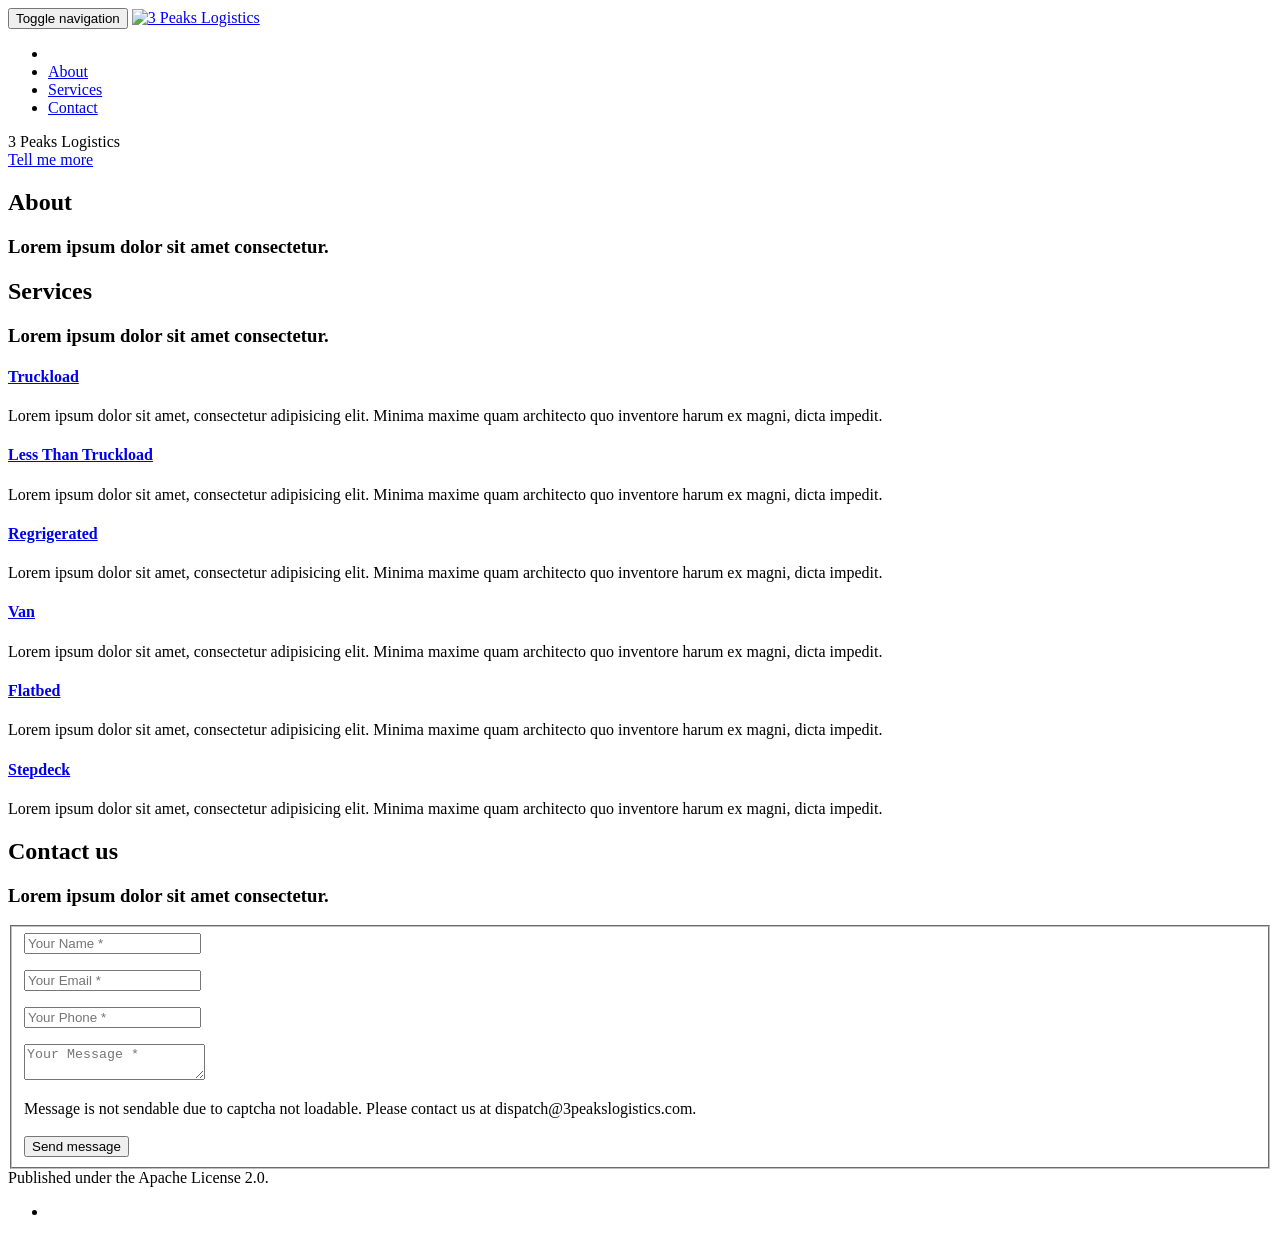
==== index.html @ 196600e7 "20180710" ====
<!DOCTYPE html>
<html lang="en-us">

  <head>
  <meta charset="utf-8">
  <meta http-equiv="X-UA-Compatible" content="IE=edge">
  <meta name="viewport" content="width=device-width, initial-scale=1">
  <meta name="description" content="A premier transportation and freight logistics company in the Pacific Northwest">
  <meta name="author" content="3 Peaks Logistics">
  <meta name="generator" content="Hugo 0.41" />
  <title>3 Peaks Logistics</title>
  <!-- Stylesheets -->
  <link href="https://3peakslogistics.com/css/bootstrap-v3.3.7/bootstrap.min.css" rel="stylesheet">
  <link href="https://3peakslogistics.com/css/agency.css" rel="stylesheet">
  <link href="https://3peakslogistics.com/css/jquery.form-validator-v2.3.44/theme-default.min.css" rel="stylesheet">

  
    <link rel="stylesheet" href="https://3peakslogistics.com/css/3pl.css">
  

  <!-- Custom Fonts -->
  <link href="https://3peakslogistics.com/font-awesome-v4.7.0/css/font-awesome.min.css" rel="stylesheet" type="text/css">

  
    <link href="//fonts.googleapis.com/css?family=Montserrat:400,700" rel="stylesheet" type="text/css">
    <link href="//fonts.googleapis.com/css?family=Kaushan+Script" rel="stylesheet" type="text/css">
    <link href="//fonts.googleapis.com/css?family=Droid+Serif:400,700,400italic,700italic" rel="stylesheet" type="text/css">
    <link href="//fonts.googleapis.com/css?family=Roboto+Slab:400,100,300,700" rel="stylesheet" type="text/css">
  

  
    <link rel="shortcut icon" type="image/x-icon" href="https://3peakslogistics.com/favicon.ico">
    <link rel="icon" type="image/x-icon" href="https://3peakslogistics.com/favicon.ico">
  

  <!-- HTML5 Shim and Respond.js IE8 support of HTML5 elements and media queries -->
  <!-- WARNING: Respond.js doesn't work if you view the page via file:// -->
  <!--[if lt IE 9]>
  <script src="https://oss.maxcdn.com/libs/html5shiv/3.7.0/html5shiv.js"></script>
  <script src="https://oss.maxcdn.com/libs/respond.js/1.4.2/respond.min.js"></script>
  <![endif]-->
</head>


  <body id="page-top" class="index">
    <!-- Navigation -->
<nav class="navbar navbar-default navbar-fixed-top">
  <div class="container">

    <!-- Brand and toggle get grouped for better mobile display -->
    <div class="navbar-header page-scroll">
      <button type="button" class="navbar-toggle" data-toggle="collapse" data-target="#bs-example-navbar-collapse-1">
        <span class="sr-only">Toggle navigation</span>
        <span class="icon-bar"></span>
        <span class="icon-bar"></span>
        <span class="icon-bar"></span>
      </button>
      
        <a class="navbar-brand page-scroll" href="/#page-top">
          
          <img src="https://3peakslogistics.com/img/logo.png" class="img-responsive" alt="3 Peaks Logistics">
        </a>
      

    </div>
    <!-- Collect the nav links, forms, and other content for toggling -->
    <div class="collapse navbar-collapse" id="bs-example-navbar-collapse-1">
      <ul class="nav navbar-nav navbar-right">
        <li class="hidden">
          <a href="/#page-top"></a>
        </li>

        


        
        <li>
          <a class="page-scroll" href="https://3peakslogistics.com#about">About</a>
        </li>
        

        
          <li>
            <a class="page-scroll" href="https://3peakslogistics.com#services">Services</a>
          </li>
        

        
          <li>
            <a class="page-scroll" href="https://3peakslogistics.com#contact">Contact</a>
          </li>
        

        
      </ul>
    </div>
    <!-- /.navbar-collapse -->
  </div>
  <!-- /.container-fluid -->
</nav>

    <!-- Hero -->
<header>
  <div class="container">
    <div class="intro-text">
      <div class="intro-lead-in"></div>
      <div class="intro-heading">3 Peaks Logistics</div>
      <a href="#about" class="page-scroll btn btn-xl">Tell me more</a>
    </div>
  </div>
</header>


    
      <!-- About Section -->
<section id="about">
  <div class="container">
    <div class="row">
      <div class="col-lg-12 text-center">
        <h2 class="section-heading">About</h2>
        <h3 class="section-subheading text-muted">Lorem ipsum dolor sit amet consectetur.</h3>
      </div>
    </div>
    <div class="row">
      <div class="col-lg-12">
        <ul class="timeline">

          

        </ul>
      </div>
    </div>
  </div>
</section>

    

    
      <!-- Services -->
<section id="services">
  <div class="container">
    <div class="row">
      <div class="col-lg-12 text-center">
        <h2 class="section-heading">Services</h2>
        <h3 class="section-subheading text-muted">Lorem ipsum dolor sit amet consectetur.</h3>
      </div>
    </div>
    
      <div class="row text-center">
        
          <div class="col-md-4">
            <span class="fa-stack fa-4x">
              <i class="fa fa-circle fa-stack-2x text-primary"></i>
              <i class="fa fa-truck fa-stack-1x fa-inverse"></i>
            </span>
            <h4 class="service-heading"><a href="https://3peakslogistics.com">Truckload</a></h4>
            <p class="text-muted">Lorem ipsum dolor sit amet, consectetur adipisicing elit. Minima maxime quam architecto quo inventore harum ex magni, dicta impedit.</p>
          </div>
        
          <div class="col-md-4">
            <span class="fa-stack fa-4x">
              <i class="fa fa-circle fa-stack-2x text-primary"></i>
              <i class="fa fa-truck fa-stack-1x fa-inverse"></i>
            </span>
            <h4 class="service-heading"><a href="https://3peakslogistics.com">Less Than Truckload</a></h4>
            <p class="text-muted">Lorem ipsum dolor sit amet, consectetur adipisicing elit. Minima maxime quam architecto quo inventore harum ex magni, dicta impedit.</p>
          </div>
        
          <div class="col-md-4">
            <span class="fa-stack fa-4x">
              <i class="fa fa-circle fa-stack-2x text-primary"></i>
              <i class="fa fa-truck fa-stack-1x fa-inverse"></i>
            </span>
            <h4 class="service-heading"><a href="https://3peakslogistics.com">Regrigerated</a></h4>
            <p class="text-muted">Lorem ipsum dolor sit amet, consectetur adipisicing elit. Minima maxime quam architecto quo inventore harum ex magni, dicta impedit.</p>
          </div>
        
          <div class="col-md-4">
            <span class="fa-stack fa-4x">
              <i class="fa fa-circle fa-stack-2x text-primary"></i>
              <i class="fa fa-truck fa-stack-1x fa-inverse"></i>
            </span>
            <h4 class="service-heading"><a href="https://3peakslogistics.com">Van</a></h4>
            <p class="text-muted">Lorem ipsum dolor sit amet, consectetur adipisicing elit. Minima maxime quam architecto quo inventore harum ex magni, dicta impedit.</p>
          </div>
        
          <div class="col-md-4">
            <span class="fa-stack fa-4x">
              <i class="fa fa-circle fa-stack-2x text-primary"></i>
              <i class="fa fa-truck fa-stack-1x fa-inverse"></i>
            </span>
            <h4 class="service-heading"><a href="https://3peakslogistics.com">Flatbed</a></h4>
            <p class="text-muted">Lorem ipsum dolor sit amet, consectetur adipisicing elit. Minima maxime quam architecto quo inventore harum ex magni, dicta impedit.</p>
          </div>
        
          <div class="col-md-4">
            <span class="fa-stack fa-4x">
              <i class="fa fa-circle fa-stack-2x text-primary"></i>
              <i class="fa fa-truck fa-stack-1x fa-inverse"></i>
            </span>
            <h4 class="service-heading"><a href="https://3peakslogistics.com">Stepdeck</a></h4>
            <p class="text-muted">Lorem ipsum dolor sit amet, consectetur adipisicing elit. Minima maxime quam architecto quo inventore harum ex magni, dicta impedit.</p>
          </div>
        
      </div>
    
  </div>
</section>

    

    
      
<!-- Contact Section -->

<section id="contact">
  <div class="container">
    <div class="row">
      <div class="col-lg-12 text-center">

        
        <h2 class="section-heading">Contact us</h2>
        

        
        <h3 class="section-subheading text-muted">Lorem ipsum dolor sit amet consectetur.</h3>
        

      </div>
    </div>
    <div class="row">
      <div class="col-lg-12">
        <form
          method="POST"
          name="sentMessage"
          id="contactForm" action="//formspree.io/dispatch@3peakslogistics.com">

          <fieldset>
            <div class="row">
              <div class="col-md-6">

                
                <div class="form-group">
                  <input class="form-control" id="name" required="required" type="text" name="name" placeholder="Your Name *" data-validation-error-msg="Please enter your name.">
                  <p class="help-block text-danger"></p>
                </div>
                

                
                <div class="form-group">
                  <input class="form-control" id="email" required="required" type="email" name="email" placeholder="Your Email *" data-validation-error-msg="Please enter your email address.">
                  <p class="help-block text-danger"></p>
                </div>
                

                
                <div class="form-group">
                  <input class="form-control" id="phone" required="required" type="number" name="phone" placeholder="Your Phone *" data-validation-error-msg="Please enter your phone number."></textarea>
                  <p class="help-block text-danger"></p>
                </div>
                
              </div>

              <div class="col-md-6">
              
                <div class="form-group">
                  <textarea class="form-control" id="message" required="required" name="message" placeholder="Your Message *" data-validation-error-msg="Please enter a message."></textarea>
                  <p class="help-block text-danger"></p>
                </div>
                

              </div>
              <div class="clearfix"></div>
              <div class="col-lg-12 text-center">
                <div class="text-success" id="success" style="display:none;">
                  
                    Thank you for contacting us.
                  
                </div>
                <div class="captcha-error text-danger" id="captcha-error">
                  Message is not sendable due to captcha not loadable. Please contact us at dispatch@3peakslogistics.com.
                </div>
                <div class="text-danger" id="error" style="display:none;">
                  
                    Message could not be send. Please contact us at dispatch@3peakslogistics.com instead.
                  
                </div><br />
                
                  <button type="submit" value="Submit" class="btn btn-xl">
                    Send message
                  </button>
                
              </div>
            </div>
            
          </fieldset>
        </form>
      </div>
    </div>
  </div>
</section>

    

    
      <!-- Footer section -->
<footer>
  <div class="container">
    <div class="row">
      <div class="col-md-4">
        <span class="copyright">Published under the Apache License 2.0.</span>
      </div>
      <div class="col-md-4">
        <ul class="list-inline social-buttons">

          
            <li><a href="#" title="Facebook"><i class="fa fa-facebook"></i></a></li>
          

        </ul>
      </div>
      <div class="col-md-4">
        <ul class="list-inline quicklinks">

          

        </ul>
      </div>
    </div>
  </div>
</footer>

    

    <!-- jQuery -->
<script src="https://3peakslogistics.com/js/jquery-v3.3.1/jquery.min.js"></script>

<!-- Bootstrap Core -->
<script src="https://3peakslogistics.com/js/bootstrap-v3.3.7/bootstrap.min.js"></script>

<!-- Form Validation -->
<script src="https://3peakslogistics.com/js/jquery.form-validator-v2.3.44/jquery.form-validator.min.js"></script>

<!-- Custom Theme -->
<script src="https://3peakslogistics.com/js/agency.js"></script>









  </body>
</html>
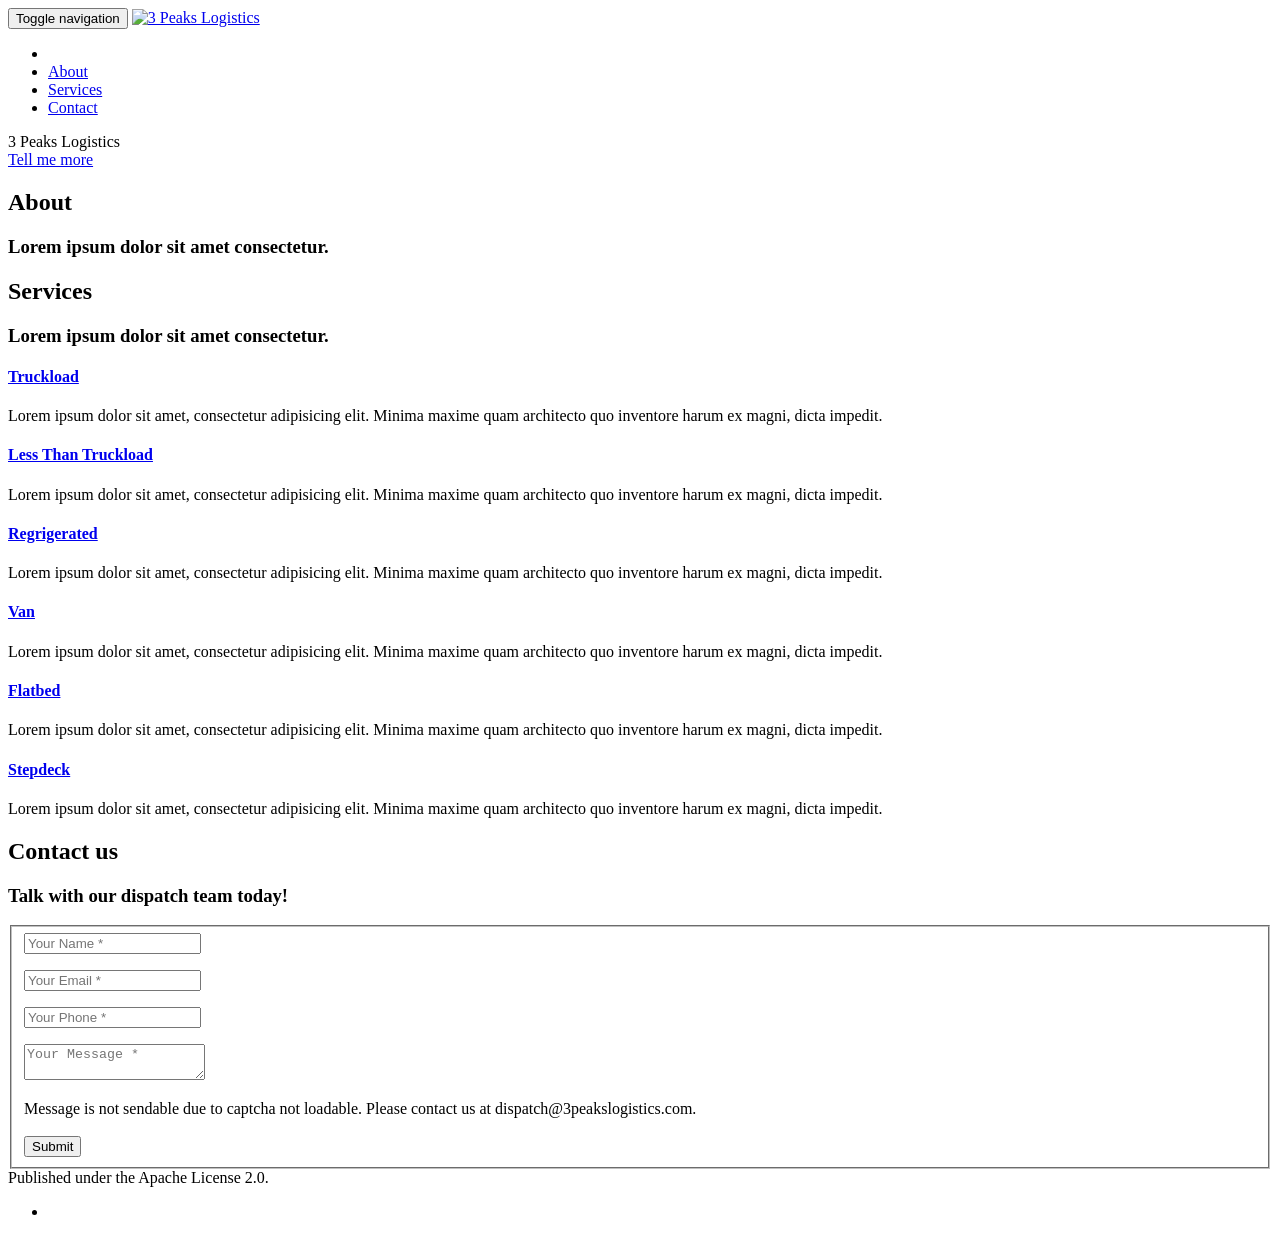
==== commit 083deabb: "Deploy 3peakslogistics/3peakslogistics.github.io to github.com/3peakslogistics/3peakslogistics.githu" ====
--- a/index.html
+++ b/index.html
@@ -7,7 +7,7 @@
   <meta name="viewport" content="width=device-width, initial-scale=1">
   <meta name="description" content="A premier transportation and freight logistics company in the Pacific Northwest">
   <meta name="author" content="3 Peaks Logistics">
-  <meta name="generator" content="Hugo 0.41" />
+  <meta name="generator" content="Hugo 0.42-DEV" />
   <title>3 Peaks Logistics</title>
   <!-- Stylesheets -->
   <link href="https://3peakslogistics.com/css/bootstrap-v3.3.7/bootstrap.min.css" rel="stylesheet">
@@ -223,7 +223,7 @@
         
 
         
-        <h3 class="section-subheading text-muted">Lorem ipsum dolor sit amet consectetur.</h3>
+        <h3 class="section-subheading text-muted">Talk with our dispatch team today!</h3>
         
 
       </div>
@@ -286,9 +286,20 @@
                   
                 </div><br />
                 
-                  <button type="submit" value="Submit" class="btn btn-xl">
-                    Send message
-                  </button>
+                  <div class="g-recaptcha-container">
+                    <span class="g-recaptcha-filler"></span>
+                    <button
+                      type="submit"
+                      value="Submit"
+                      class="g-recaptcha btn btn-xl"
+                      data-sitekey="6LeaRV4UAAAAALjleg7zYzXxJGi-q3kZ52KxlSgB"
+                      data-size="invisible"
+                      data-badge="inline"
+                      data-callback="onContactCaptcha">
+                      Submit
+                    </button>
+                    <span class="filler"></span>
+                  </div>
                 
               </div>
             </div>
@@ -349,6 +360,8 @@
 
 
 
+  <script src="https://www.google.com/recaptcha/api.js" async defer></script>
+
 
 
 
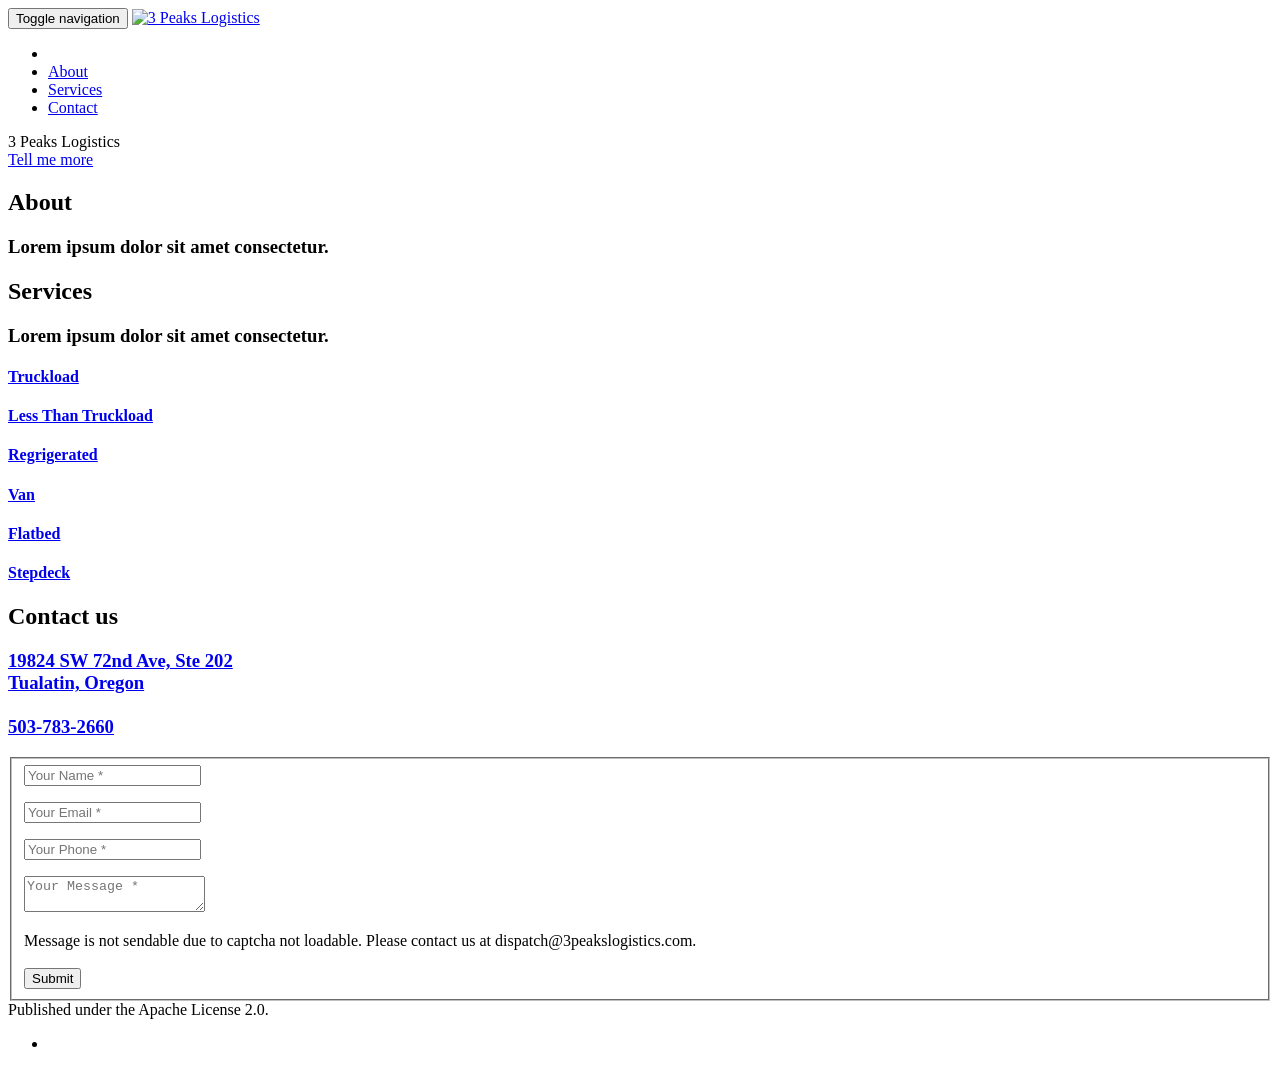
==== commit 0dd42fbc: "Deploy 3peakslogistics.com to github.com/3peakslogistics/3peakslogistics.github.io.git:master" ====
--- a/index.html
+++ b/index.html
@@ -154,7 +154,7 @@
               <i class="fa fa-truck fa-stack-1x fa-inverse"></i>
             </span>
             <h4 class="service-heading"><a href="https://3peakslogistics.com">Truckload</a></h4>
-            <p class="text-muted">Lorem ipsum dolor sit amet, consectetur adipisicing elit. Minima maxime quam architecto quo inventore harum ex magni, dicta impedit.</p>
+            <p class="text-muted"></p>
           </div>
         
           <div class="col-md-4">
@@ -163,7 +163,7 @@
               <i class="fa fa-truck fa-stack-1x fa-inverse"></i>
             </span>
             <h4 class="service-heading"><a href="https://3peakslogistics.com">Less Than Truckload</a></h4>
-            <p class="text-muted">Lorem ipsum dolor sit amet, consectetur adipisicing elit. Minima maxime quam architecto quo inventore harum ex magni, dicta impedit.</p>
+            <p class="text-muted"></p>
           </div>
         
           <div class="col-md-4">
@@ -172,7 +172,7 @@
               <i class="fa fa-truck fa-stack-1x fa-inverse"></i>
             </span>
             <h4 class="service-heading"><a href="https://3peakslogistics.com">Regrigerated</a></h4>
-            <p class="text-muted">Lorem ipsum dolor sit amet, consectetur adipisicing elit. Minima maxime quam architecto quo inventore harum ex magni, dicta impedit.</p>
+            <p class="text-muted"></p>
           </div>
         
           <div class="col-md-4">
@@ -181,7 +181,7 @@
               <i class="fa fa-truck fa-stack-1x fa-inverse"></i>
             </span>
             <h4 class="service-heading"><a href="https://3peakslogistics.com">Van</a></h4>
-            <p class="text-muted">Lorem ipsum dolor sit amet, consectetur adipisicing elit. Minima maxime quam architecto quo inventore harum ex magni, dicta impedit.</p>
+            <p class="text-muted"></p>
           </div>
         
           <div class="col-md-4">
@@ -190,7 +190,7 @@
               <i class="fa fa-truck fa-stack-1x fa-inverse"></i>
             </span>
             <h4 class="service-heading"><a href="https://3peakslogistics.com">Flatbed</a></h4>
-            <p class="text-muted">Lorem ipsum dolor sit amet, consectetur adipisicing elit. Minima maxime quam architecto quo inventore harum ex magni, dicta impedit.</p>
+            <p class="text-muted"></p>
           </div>
         
           <div class="col-md-4">
@@ -199,7 +199,7 @@
               <i class="fa fa-truck fa-stack-1x fa-inverse"></i>
             </span>
             <h4 class="service-heading"><a href="https://3peakslogistics.com">Stepdeck</a></h4>
-            <p class="text-muted">Lorem ipsum dolor sit amet, consectetur adipisicing elit. Minima maxime quam architecto quo inventore harum ex magni, dicta impedit.</p>
+            <p class="text-muted"></p>
           </div>
         
       </div>
@@ -223,7 +223,7 @@
         
 
         
-        <h3 class="section-subheading text-muted">Talk with our dispatch team today!</h3>
+        <h3 class="section-subheading text-muted"><a href='https://www.google.com/maps/place/3+Peaks+Logistics/@45.376975,-122.754159,17z/data=!3m1!4b1!4m5!3m4!1s0x54957262a27bb61b:0x8f29e6f2d13b1c36!8m2!3d45.376975!4d-122.751965' target='_blank'>19824 SW 72nd Ave, Ste 202<br>Tualatin, Oregon</a><br><br><a href='tel:+1-503-783-2660'>503-783-2660</a></h3>
         
 
       </div>
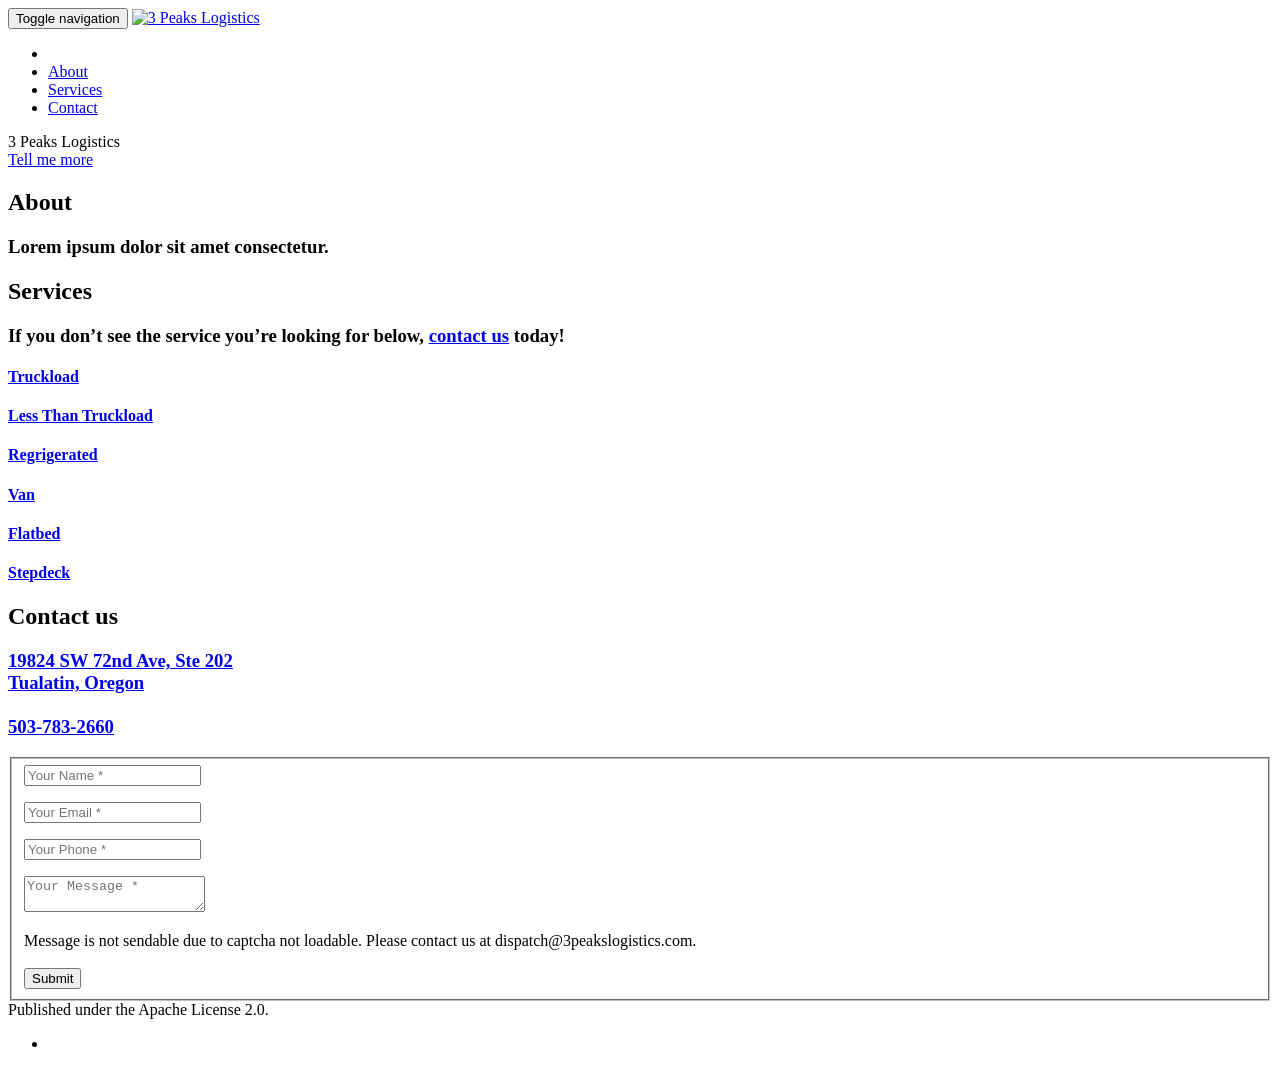
==== commit ba7aa38d: "Deploy 3peakslogistics.com to github.com/3peakslogistics/3peakslogistics.github.io.git:master" ====
--- a/index.html
+++ b/index.html
@@ -142,7 +142,7 @@
     <div class="row">
       <div class="col-lg-12 text-center">
         <h2 class="section-heading">Services</h2>
-        <h3 class="section-subheading text-muted">Lorem ipsum dolor sit amet consectetur.</h3>
+        <h3 class="section-subheading text-muted">If you don&rsquo;t see the service you&rsquo;re looking for below, <a class='page-scroll' href='#contact'>contact us</a> today!</h3>
       </div>
     </div>
     
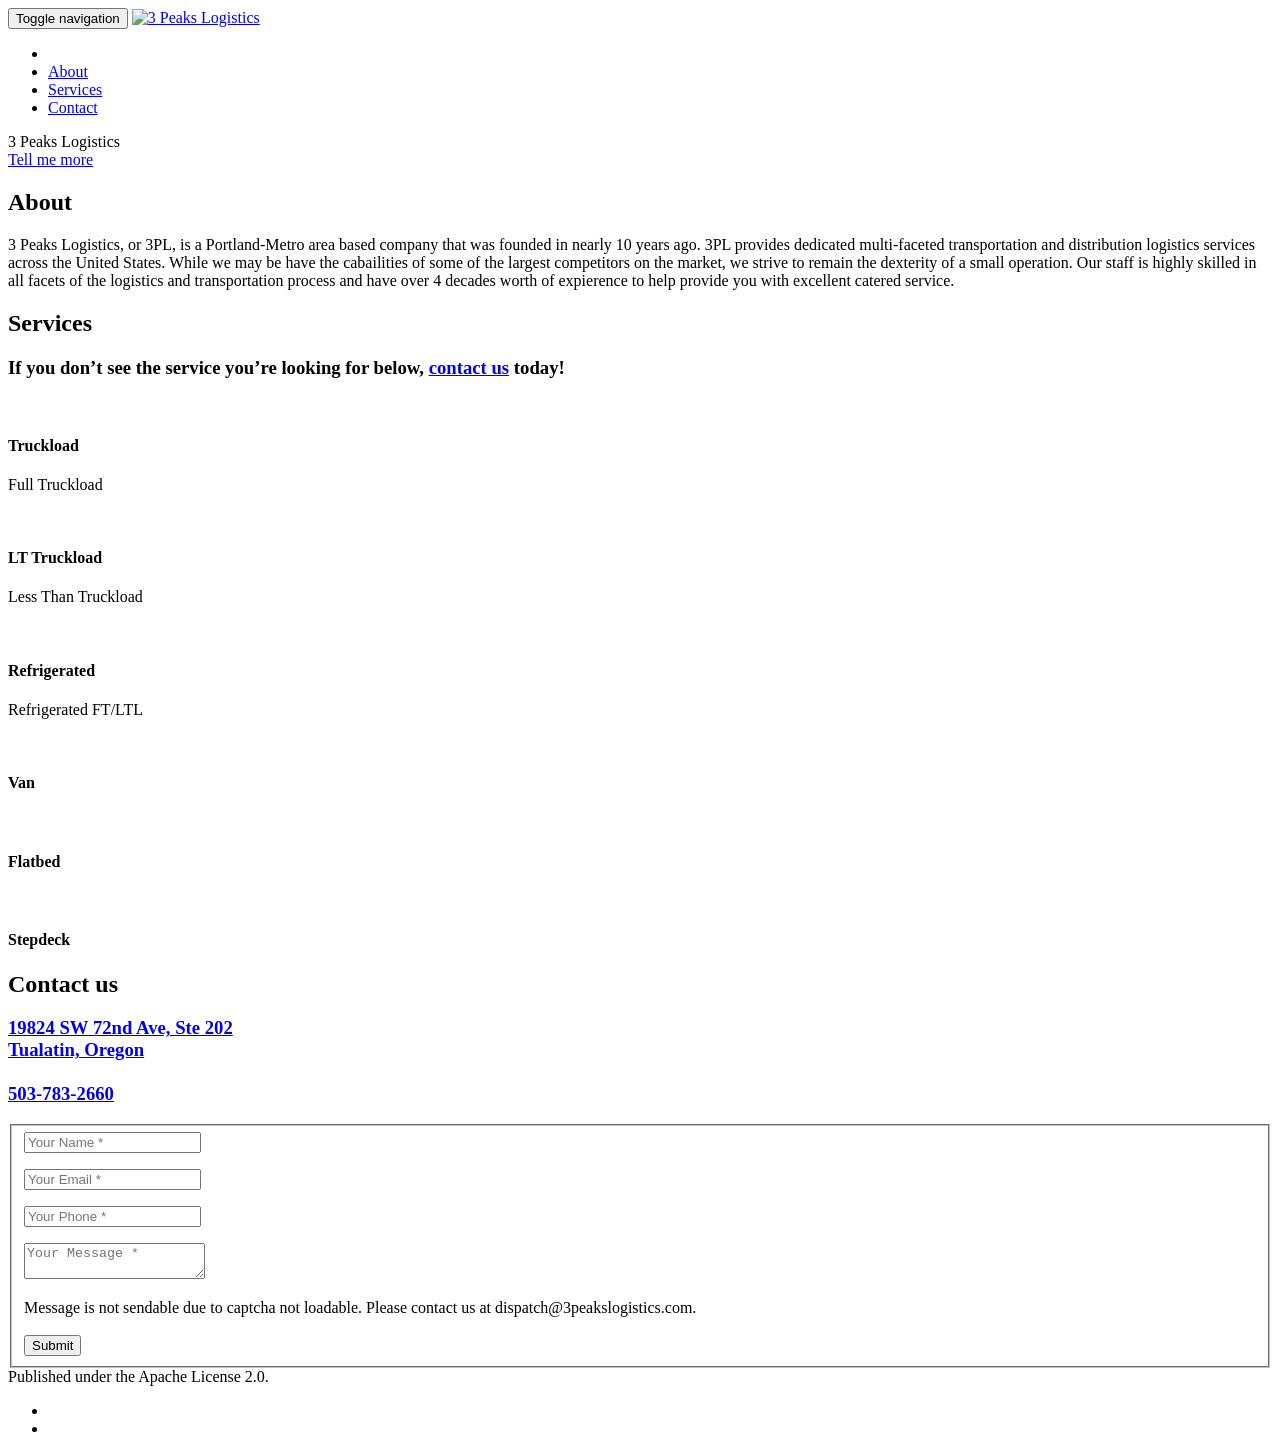
==== commit 782517eb: "Deploy 3peakslogistics.com to github.com/3peakslogistics/3peakslogistics.github.io.git:master" ====
--- a/index.html
+++ b/index.html
@@ -7,15 +7,13 @@
   <meta name="viewport" content="width=device-width, initial-scale=1">
   <meta name="description" content="A premier transportation and freight logistics company in the Pacific Northwest">
   <meta name="author" content="3 Peaks Logistics">
-  <meta name="generator" content="Hugo 0.42-DEV" />
+  <meta name="generator" content="Hugo 0.49.2" />
   <title>3 Peaks Logistics</title>
   <!-- Stylesheets -->
   <link href="https://3peakslogistics.com/css/bootstrap-v3.3.7/bootstrap.min.css" rel="stylesheet">
   <link href="https://3peakslogistics.com/css/agency.css" rel="stylesheet">
   <link href="https://3peakslogistics.com/css/jquery.form-validator-v2.3.44/theme-default.min.css" rel="stylesheet">
 
-  
-    <link rel="stylesheet" href="https://3peakslogistics.com/css/3pl.css">
   
 
   <!-- Custom Fonts -->
@@ -71,17 +69,14 @@
         </li>
 
         
-
-
-        
-        <li>
-          <a class="page-scroll" href="https://3peakslogistics.com#about">About</a>
-        </li>
-        
-
-        
           <li>
-            <a class="page-scroll" href="https://3peakslogistics.com#services">Services</a>
+            <a class="page-scroll" href="https://3peakslogistics.com#about">About</a>
+          </li>
+        
+
+        
+          <li>
+            <a class="page-scroll" href="https://3peakslogistics.com#portfolio">Services</a>
           </li>
         
 
@@ -91,7 +86,6 @@
           </li>
         
 
-        
       </ul>
     </div>
     <!-- /.navbar-collapse -->
@@ -118,16 +112,12 @@
     <div class="row">
       <div class="col-lg-12 text-center">
         <h2 class="section-heading">About</h2>
-        <h3 class="section-subheading text-muted">Lorem ipsum dolor sit amet consectetur.</h3>
-      </div>
-    </div>
-    <div class="row">
-      <div class="col-lg-12">
-        <ul class="timeline">
-
-          
-
-        </ul>
+        <h3 class="section-subheading text-muted"></h3>
+      </div>
+    </div>
+    <div class="row">
+      <div class="col-lg-8 col-lg-offset-2 text-center">
+        <p class="large text-muted">3 Peaks Logistics, or 3PL, is a Portland-Metro area based company that was founded in nearly 10 years ago. 3PL provides dedicated multi-faceted transportation and distribution logistics services across the United States. While we may be have the cabailities of some of the largest competitors on the market, we strive to remain the dexterity of a small operation. Our staff is highly skilled in all facets of the logistics and transportation process and have over 4 decades worth of expierence to help provide you with excellent catered service.</p>
       </div>
     </div>
   </div>
@@ -136,8 +126,8 @@
     
 
     
-      <!-- Services -->
-<section id="services">
+      <!-- Services Grid Section -->
+<section id="portfolio" class="bg-light-gray">
   <div class="container">
     <div class="row">
       <div class="col-lg-12 text-center">
@@ -145,65 +135,65 @@
         <h3 class="section-subheading text-muted">If you don&rsquo;t see the service you&rsquo;re looking for below, <a class='page-scroll' href='#contact'>contact us</a> today!</h3>
       </div>
     </div>
-    
-      <div class="row text-center">
-        
-          <div class="col-md-4">
-            <span class="fa-stack fa-4x">
-              <i class="fa fa-circle fa-stack-2x text-primary"></i>
-              <i class="fa fa-truck fa-stack-1x fa-inverse"></i>
-            </span>
-            <h4 class="service-heading"><a href="https://3peakslogistics.com">Truckload</a></h4>
+    <div class="row">
+
+      
+        <div class="col-md-4 col-sm-6 portfolio-item">
+          
+          <img src="https://3peakslogistics.com/img/portfolio/truckload.png" class="img-responsive" alt="">
+          <div class="portfolio-caption">
+            <h4>Truckload</h4>
+            <p class="text-muted">Full Truckload</p>
+          </div>
+        </div>
+      
+        <div class="col-md-4 col-sm-6 portfolio-item">
+          
+          <img src="https://3peakslogistics.com/img/portfolio/less-than-truckload.png" class="img-responsive" alt="">
+          <div class="portfolio-caption">
+            <h4>LT Truckload</h4>
+            <p class="text-muted">Less Than Truckload</p>
+          </div>
+        </div>
+      
+        <div class="col-md-4 col-sm-6 portfolio-item">
+          
+          <img src="https://3peakslogistics.com/img/portfolio/refrigerated.png" class="img-responsive" alt="">
+          <div class="portfolio-caption">
+            <h4>Refrigerated</h4>
+            <p class="text-muted">Refrigerated FT/LTL</p>
+          </div>
+        </div>
+      
+        <div class="col-md-4 col-sm-6 portfolio-item">
+          
+          <img src="https://3peakslogistics.com/img/portfolio/van.png" class="img-responsive" alt="">
+          <div class="portfolio-caption">
+            <h4>Van</h4>
             <p class="text-muted"></p>
           </div>
-        
-          <div class="col-md-4">
-            <span class="fa-stack fa-4x">
-              <i class="fa fa-circle fa-stack-2x text-primary"></i>
-              <i class="fa fa-truck fa-stack-1x fa-inverse"></i>
-            </span>
-            <h4 class="service-heading"><a href="https://3peakslogistics.com">Less Than Truckload</a></h4>
+        </div>
+      
+        <div class="col-md-4 col-sm-6 portfolio-item">
+          
+          <img src="https://3peakslogistics.com/img/portfolio/flatbed.png" class="img-responsive" alt="">
+          <div class="portfolio-caption">
+            <h4>Flatbed</h4>
             <p class="text-muted"></p>
           </div>
-        
-          <div class="col-md-4">
-            <span class="fa-stack fa-4x">
-              <i class="fa fa-circle fa-stack-2x text-primary"></i>
-              <i class="fa fa-truck fa-stack-1x fa-inverse"></i>
-            </span>
-            <h4 class="service-heading"><a href="https://3peakslogistics.com">Regrigerated</a></h4>
+        </div>
+      
+        <div class="col-md-4 col-sm-6 portfolio-item">
+          
+          <img src="https://3peakslogistics.com/img/portfolio/stepdeck.png" class="img-responsive" alt="">
+          <div class="portfolio-caption">
+            <h4>Stepdeck</h4>
             <p class="text-muted"></p>
           </div>
-        
-          <div class="col-md-4">
-            <span class="fa-stack fa-4x">
-              <i class="fa fa-circle fa-stack-2x text-primary"></i>
-              <i class="fa fa-truck fa-stack-1x fa-inverse"></i>
-            </span>
-            <h4 class="service-heading"><a href="https://3peakslogistics.com">Van</a></h4>
-            <p class="text-muted"></p>
-          </div>
-        
-          <div class="col-md-4">
-            <span class="fa-stack fa-4x">
-              <i class="fa fa-circle fa-stack-2x text-primary"></i>
-              <i class="fa fa-truck fa-stack-1x fa-inverse"></i>
-            </span>
-            <h4 class="service-heading"><a href="https://3peakslogistics.com">Flatbed</a></h4>
-            <p class="text-muted"></p>
-          </div>
-        
-          <div class="col-md-4">
-            <span class="fa-stack fa-4x">
-              <i class="fa fa-circle fa-stack-2x text-primary"></i>
-              <i class="fa fa-truck fa-stack-1x fa-inverse"></i>
-            </span>
-            <h4 class="service-heading"><a href="https://3peakslogistics.com">Stepdeck</a></h4>
-            <p class="text-muted"></p>
-          </div>
-        
-      </div>
-    
+        </div>
+      
+
+    </div>
   </div>
 </section>
 
@@ -223,7 +213,7 @@
         
 
         
-        <h3 class="section-subheading text-muted"><a href='https://www.google.com/maps/place/3+Peaks+Logistics/@45.376975,-122.754159,17z/data=!3m1!4b1!4m5!3m4!1s0x54957262a27bb61b:0x8f29e6f2d13b1c36!8m2!3d45.376975!4d-122.751965' target='_blank'>19824 SW 72nd Ave, Ste 202<br>Tualatin, Oregon</a><br><br><a href='tel:+1-503-783-2660'>503-783-2660</a></h3>
+        <h3 class="section-subheading text-muted"><a href='https://www.google.com/maps/place/3+Peaks+Logistics/@45.376975,-122.75415 9,17z/data=!3m1!4b1!4m5!3m4!1s0x54957262a27bb61b:0x8f29e6f2d13b1c36!8m2!3d45.376975!4d-122.751965' target='_blank'>19824 SW 72nd Ave, Ste 202<br>Tualatin, Oregon</a><br><br><a href='tel:+1-503-783-2 660'>503-783-2660</a></h3>
         
 
       </div>
@@ -325,7 +315,9 @@
         <ul class="list-inline social-buttons">
 
           
-            <li><a href="#" title="Facebook"><i class="fa fa-facebook"></i></a></li>
+            <li><a href="https://www.facebook.com/pg/3-Peaks-Logistics-LP-135082296520470/" title="Facebook"><i class="fa fa-facebook"></i></a></li>
+          
+            <li><a href="https://www.linkedin.com/company/3-peaks-logistics" title="LinkedIn"><i class="fa fa-linkedin"></i></a></li>
           
 
         </ul>
@@ -343,6 +335,10 @@
 
     
 
+    
+      
+    
+
     <!-- jQuery -->
 <script src="https://3peakslogistics.com/js/jquery-v3.3.1/jquery.min.js"></script>
 
